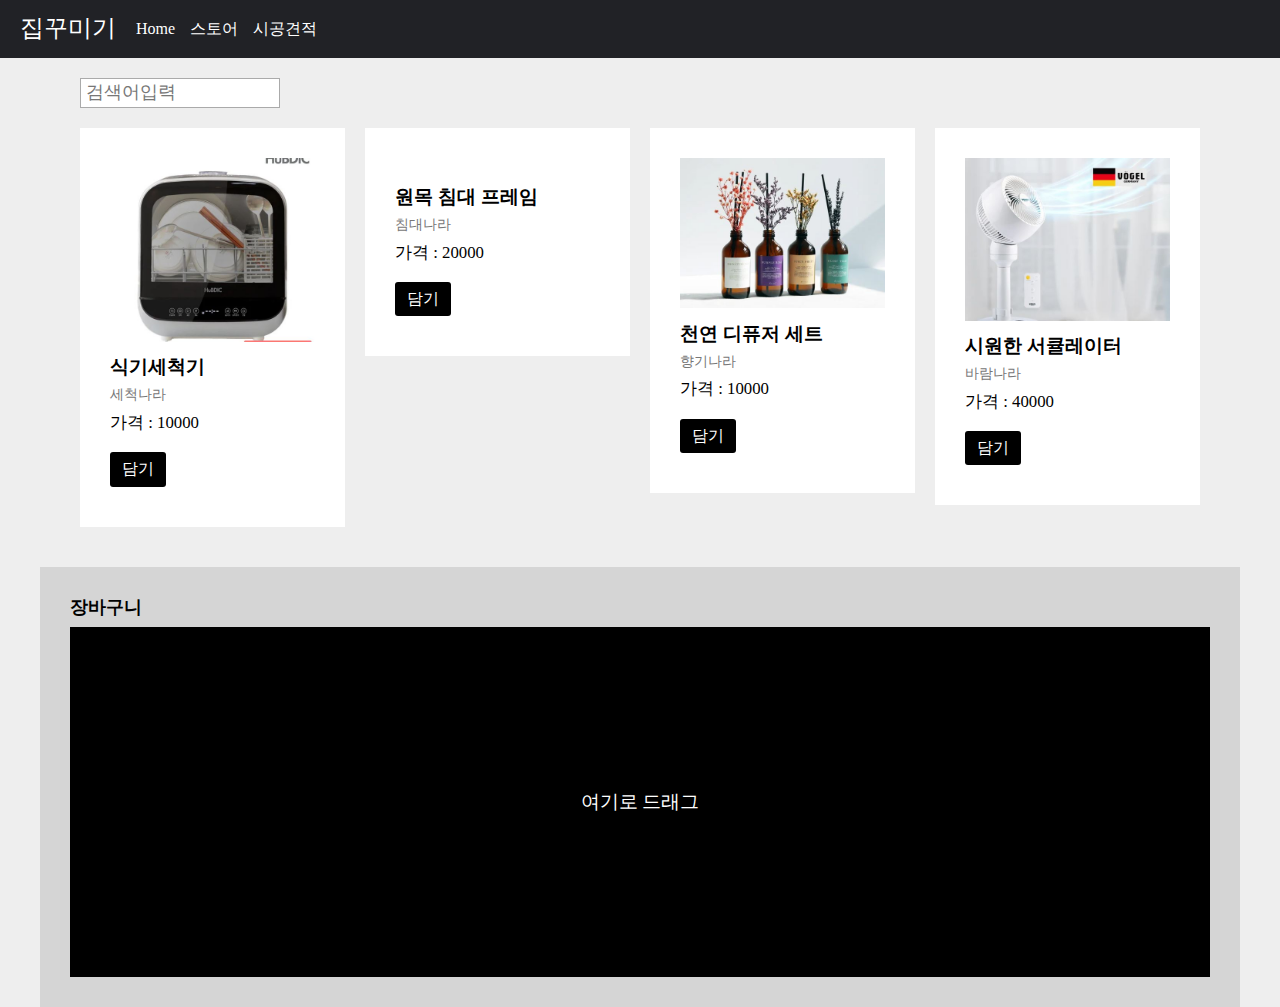
==== web-dev/index.html @ 18fdf7a2 "Add html,css layout" ====
<!DOCTYPE html>
<html lang="en">
  <head>
    <meta charset="UTF-8" />
    <meta http-equiv="X-UA-Compatible" content="IE=edge" />
    <meta name="viewport" content="width=device-width, initial-scale=1.0" />
    <title>집 꾸미기</title>
    <link rel="stylesheet" href="css/reset.css" />
    <link rel="stylesheet" href="css/normalize.css" />
    <link rel="stylesheet" href="css/main.css" />
  </head>
  <body>
    <div>
      <header class="nav-container">
        <h1 class="logo">집꾸미기</h1>
        <nav>
          <ul class="menu-container">
            <li><a href="#">Home</a></li>
            <li><a href="#">스토어</a></li>
            <li><a href="#">시공견적</a></li>
          </ul>
        </nav>
      </header>

      <section class="section-container">
        <div class="search-input-container">
          <input class="search-input" type="text" placeholder="검색어입력" />
        </div>
        <div class="product-container">
          <div class="product">
            <img src="img/pr1.JPG" alt="" />
            <h2>식기세척기</h2>
            <p>세척나라</p>
            <h3>가격 : 10000</h3>
            <button>담기</button>
          </div>

          <div class="product">
            <img src="img/pr2.JPG" alt="" />
            <h2>원목 침대 프레임</h2>
            <p>침대나라</p>
            <h3>가격 : 20000</h3>
            <button>담기</button>
          </div>

          <div class="product">
            <img src="img/pr3.JPG" alt="" />
            <h2>천연 디퓨저 세트</h2>
            <p>향기나라</p>
            <h3>가격 : 10000</h3>
            <button>담기</button>
          </div>

          <div class="product">
            <img src="img/pr4.JPG" alt="" />
            <h2>시원한 서큘레이터</h2>
            <p>바람나라</p>
            <h3>가격 : 40000</h3>
            <button>담기</button>
          </div>
        </div>
      </section>

      <section>
        <div class="shoppingcart-container">
          <h2>장바구니</h2>
          <div class="dragbox">
            <p class="dragbox-text">여기로 드래그</p>
          </div>
        </div>
      </section>
    </div>
    <script src="main.js"></script>
  </body>
</html>
---- web-dev/css/main.css ----
body {
  background: #eee;
}

.nav-container {
  background: rgb(33, 34, 38);
  display: flex;
  align-items: center;
  color: #fff;
  padding: 5px 10px;
}

.logo {
  margin: 10px;
  margin-right: 20px;
  font-size: 1.5rem;
}

.menu-container {
  display: flex;
}

.menu-container > li {
  margin-right: 15px;
}

/* 검색창 & 상품들 */

.section-container {
  margin: 0 auto;
  max-width: 1200px;
  width: 100%;
  padding: 40px;
  padding-top: 20px;
}

.search-input-container {
}

.search-input {
  padding: 5px;
  font-size: 1.1rem;
  background: #fff;
  border: 1px solid #aaa;
  color: #777777;
  height: 30px;
  width: 200px;
}

.product-container {
  display: flex;
  justify-content: space-between;
}

.product {
  width: 100%;
  height: 100%;
  margin-top: 20px;
  padding: 30px;
  background: #fff;
}

.product:first-child {
  margin-right: 20px;
}

.product:nth-child(2) {
  margin-right: 20px;
}

.product:last-child {
  margin-left: 20px;
}

.product img {
  width: 100%;
}

.product h2 {
  font-size: 1.2rem;
  font-weight: 900;
  margin-top: 10px;
  margin-bottom: 5px;
}

.product p {
  font-size: 0.9rem;
  color: #777777;
  margin-top: 8px;
  margin-bottom: 10px;
}

.product h3 {
  font-size: 1.05rem;
  margin-bottom: 10px;
}

.product button {
  background: black;
  color: #fff;
  padding: 8px 12px;
  margin-top: 10px;
  margin-bottom: 10px;
  border-radius: 3px;
}

/* 장바구니 */
.shoppingcart-container {
  background: rgb(213, 213, 213);
  padding: 30px;
  width: 95%;
  margin: 0 auto;
  max-width: 1200px;
}

.shoppingcart-container h2 {
  font-size: 1.1rem;
  font-weight: 900;
  margin-bottom: 10px;
}

.dragbox {
  background: #000;
  width: 100%;
  height: 350px;
  display: flex;
  justify-content: center;
  align-items: center;
}

.dragbox-text {
  color: #fff;
  font-size: 1.2rem;
}
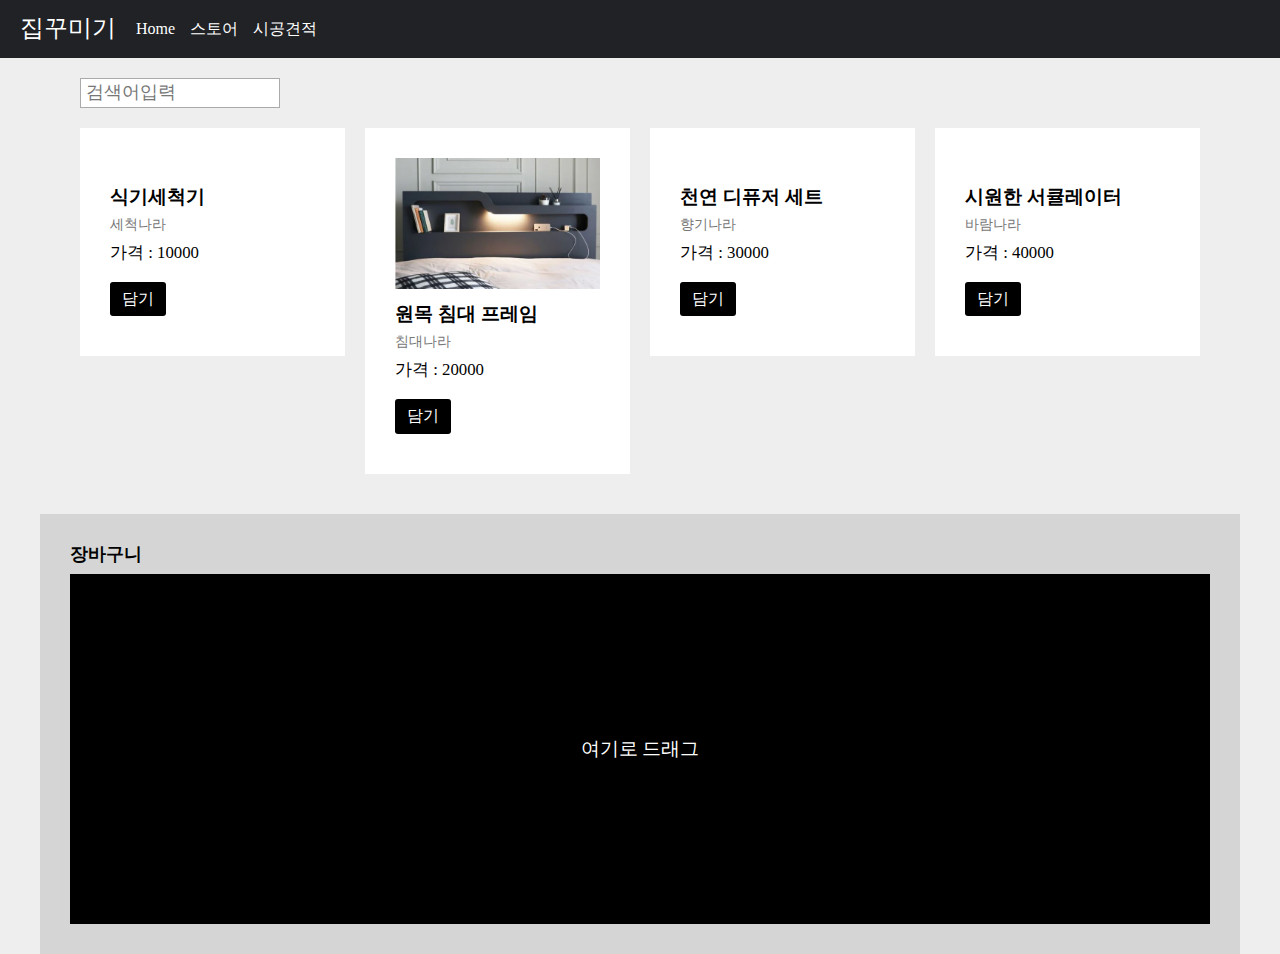
==== commit e7542c9e: "Add JSON data dynamic html creation" ====
--- a/web-dev/index.html
+++ b/web-dev/index.html
@@ -24,10 +24,10 @@
 
       <section class="section-container">
         <div class="search-input-container">
-          <input class="search-input" type="text" placeholder="검색어입력" />
+          <input class="search-input" id="text" type="text" placeholder="검색어입력" />
         </div>
         <div class="product-container">
-          <div class="product">
+          <!-- <div class="product">
             <img src="img/pr1.JPG" alt="" />
             <h2>식기세척기</h2>
             <p>세척나라</p>
@@ -57,7 +57,7 @@
             <p>바람나라</p>
             <h3>가격 : 40000</h3>
             <button>담기</button>
-          </div>
+          </div> -->
         </div>
       </section>
 
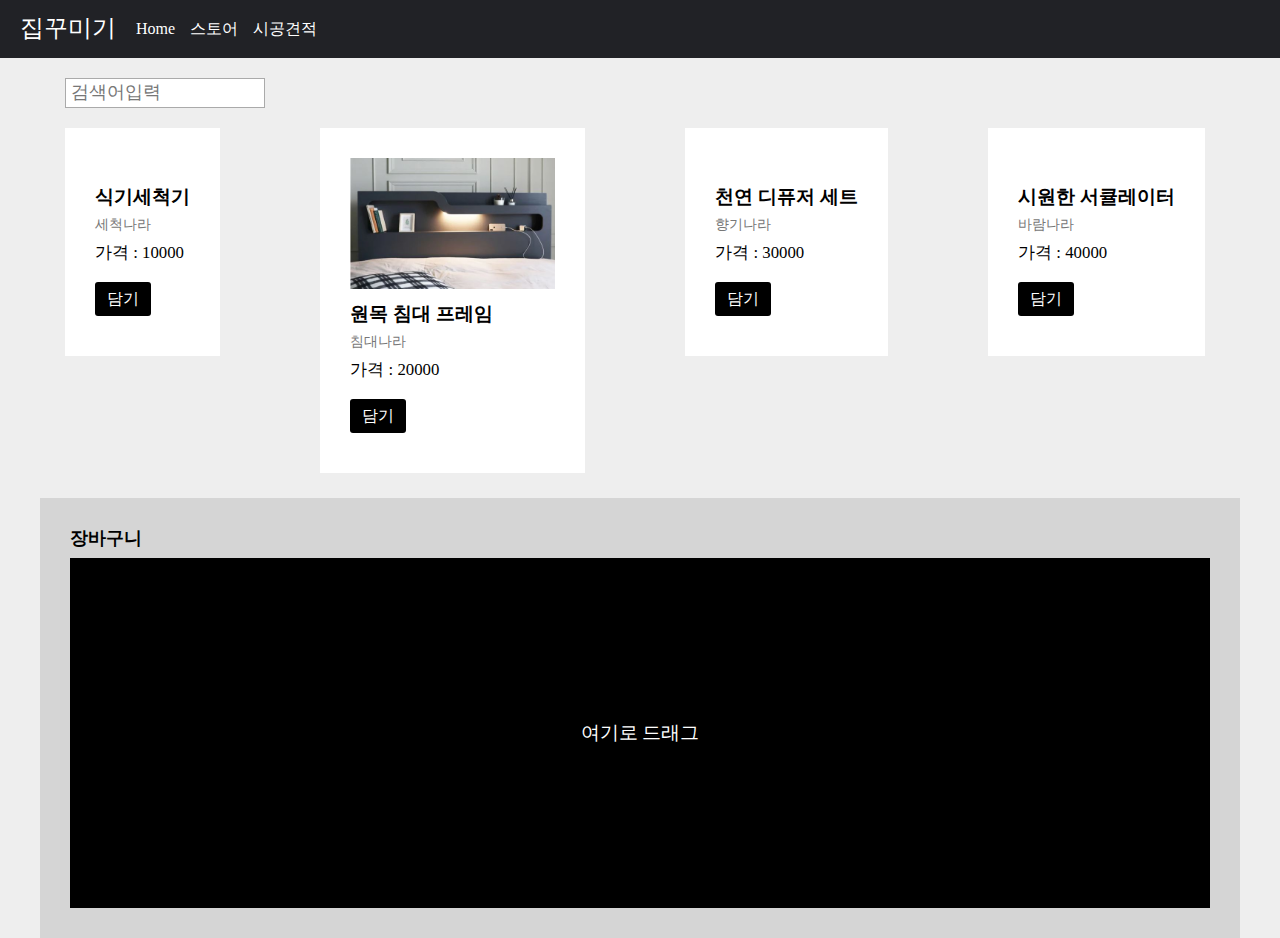
==== commit 5bbb3e1d: "Add inputText Search" ====
--- a/web-dev/index.html
+++ b/web-dev/index.html
@@ -26,39 +26,7 @@
         <div class="search-input-container">
           <input class="search-input" id="text" type="text" placeholder="검색어입력" />
         </div>
-        <div class="product-container">
-          <!-- <div class="product">
-            <img src="img/pr1.JPG" alt="" />
-            <h2>식기세척기</h2>
-            <p>세척나라</p>
-            <h3>가격 : 10000</h3>
-            <button>담기</button>
-          </div>
-
-          <div class="product">
-            <img src="img/pr2.JPG" alt="" />
-            <h2>원목 침대 프레임</h2>
-            <p>침대나라</p>
-            <h3>가격 : 20000</h3>
-            <button>담기</button>
-          </div>
-
-          <div class="product">
-            <img src="img/pr3.JPG" alt="" />
-            <h2>천연 디퓨저 세트</h2>
-            <p>향기나라</p>
-            <h3>가격 : 10000</h3>
-            <button>담기</button>
-          </div>
-
-          <div class="product">
-            <img src="img/pr4.JPG" alt="" />
-            <h2>시원한 서큘레이터</h2>
-            <p>바람나라</p>
-            <h3>가격 : 40000</h3>
-            <button>담기</button>
-          </div> -->
-        </div>
+        <div class="product-container"></div>
       </section>
 
       <section>
--- a/web-dev/css/main.css
+++ b/web-dev/css/main.css
@@ -30,7 +30,7 @@
   margin: 0 auto;
   max-width: 1200px;
   width: 100%;
-  padding: 40px;
+  padding: 25px;
   padding-top: 20px;
 }
 
@@ -49,27 +49,17 @@
 
 .product-container {
   display: flex;
+  flex-wrap: wrap;
   justify-content: space-between;
 }
 
 .product {
-  width: 100%;
+  max-width: 23%;
   height: 100%;
   margin-top: 20px;
   padding: 30px;
   background: #fff;
-}
-
-.product:first-child {
-  margin-right: 20px;
-}
-
-.product:nth-child(2) {
-  margin-right: 20px;
-}
-
-.product:last-child {
-  margin-left: 20px;
+  margin-right: 10px;
 }
 
 .product img {
